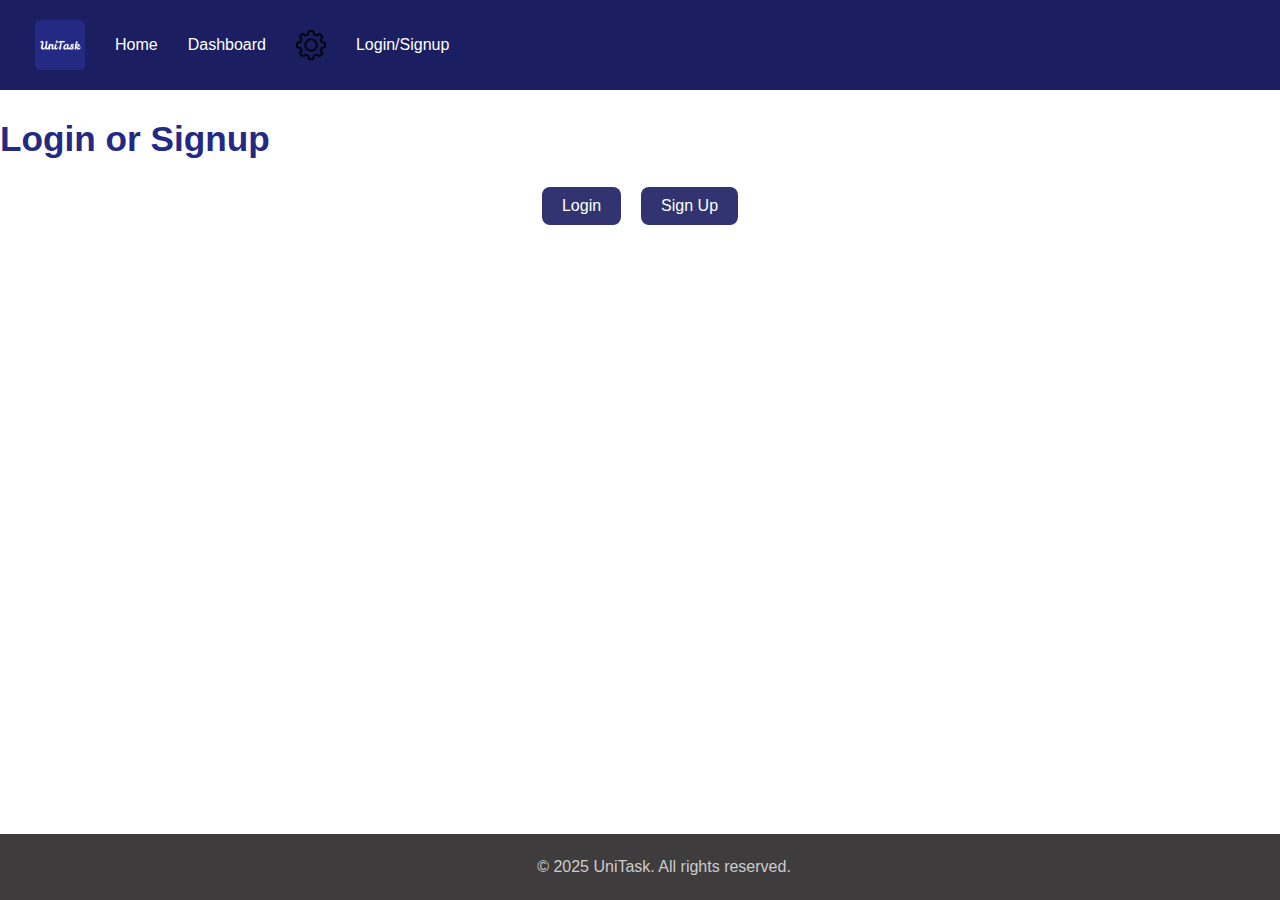
==== Dashboard.html @ d91985af "split up the css and js into separate files" ====
<!DOCTYPE html>
<html lang="en">
<head>
	<title> UniTask - Home Page</title>
	<meta charset="UTF-8" />
	<link rel="icon" href="static/image/favicon.ico" type="image/x-icon">
	<link rel="stylesheet" type="text/css" href="static/css/dashboard.css" />
	<link rel="stylesheet" type="text/css" href="static/css/global.css" />
	<script src="https://code.jquery.com/jquery-3.6.0.min.js"></script>
	<script src="static/js/main.js"></script>
	<script src="static/js/darkMode.js"></script>
</head>

<body>

	<div class="topnav">
		<nav>
			<ul>
				<a href="index.html">
					<img src="static/image/UniTaskLogo.png" alt="UniTask Logo">
				</a>
				<a href="index.html">Home</a>
				<a href="dashboard.html">Dashboard</a>
				<a href="settings.html">
					<img src="static/image/setting_icon.png" alt="Settings" class="settings-icon">
				</a>
				<a href="loginSignUp.html" id="signInButton">Login/Signup</a>
			</ul>
		</nav>
	</div>

	<main class="dashboard">

		<section class="overview">
			<h1>Welcome back, Student!</h1>
			<p>Here's a quick look at your current tasks and progress.</p>

			<div class="progress-section">
				<h2>Overall Progress</h2>
				<div class="progress-bar-container">
					<div class="progress-bar-bg">
						<div class="progress-bar-fill" id="progress-fill"></div>
					</div>
					<span id="progress-percent">0%</span>
				</div>
			</div>
		</section>

		<section class="task-section">
			<div class="task-header">
				<button id="openAddTask">+ Add New Task</button>
			</div>

			<div id="taskModal" class="modal hidden">
				<div class="modal-content">
					<h2>Add New Task</h2>
					<input type="text" id="taskTitle" placeholder="Task title..." required />
					<input type="text" id="taskDescription" placeholder="Task description..." />
					<input type="datetime-local" id="taskDeadline" required />
					<button id="addTaskBtn">Add Task</button>
					<button id="closeModal">Cancel</button>
				</div>
			</div>
			<!-- Edit Task Modal -->
			<div id="editTaskModal" class="modal hidden">
				<div class="modal-content">
				<h2>Edit Task</h2>
				<input type="hidden" id="editTaskId" />
				<input type="text" id="editTaskTitle" placeholder="Task title..." required />
				<input type="text" id="editTaskDescription" placeholder="Task description..." />
				<input type="datetime-local" id="editTaskDeadline" required />
				<button id="saveEditBtn">Save Changes</button>
				<button id="closeEditModal">Cancel</button>
				</div>
			</div>
  

			<h2>Your Tasks</h2>
			<ul class="task-list">
			</ul>
		</section>
		<br>

	</main>

	<footer>
		<p>&copy; 2025 UniTask. All rights reserved.</p>
	</footer>
	
<script src="https://code.jquery.com/jquery-3.6.0.min.js"></script>
<script src="static/js/task.js"></script>
<script src="static/js/main.js"></script>
</body>
</html>
---- static/css/dashboard.css ----
/* ----------------------------
 DASHBOARD.HTML
----------------------------- */
.dashboard {
	padding: 3rem 2rem;
	border-radius: 10px;
	box-shadow: 0 2px 10px rgba(0, 0, 0, 0.1);
}

html.dark .dashboard {
	background-color: #1e1e1e;
	color: #f0f0f0;
}

/* Overview Section */
.overview {
	margin-bottom: 3rem;
}

.overview h1 {
	font-size: 2.2rem;
	color: #242a84;
	margin-bottom: 1rem;
}

.overview p {
	font-size: 1rem;
	color: #333;
}

html.dark .overview h1 {
	color: #9aa0ff;
}

html.dark .overview p {
	color: #ccc;
}

/* Progress Section */
.progress-section {
	margin-top: 2rem;
}

.progress-bar-container {
	display: flex;
	align-items: center;
	gap: 1rem;
	margin-top: 1rem;
}

.progress-bar-bg {
	width: 100%;
	height: 20px;
	background: #ddd;
	border-radius: 10px;
	overflow: hidden;
}

.progress-bar-fill {
	height: 100%;
	background: #3a5eff;
	transition: width 0.5s ease;
}

html.dark .progress-bar-bg {
	background: #444;
}

html.dark .progress-bar-fill {
	background: #6d8eff;
}

#progress-percent {
	font-weight: bold;
	color: #333;
}

/* Task Section */
.task-section {
	margin-top: 3rem;
}

.task-header {
	display: flex;
	justify-content: space-between;
	align-items: center;
	margin-bottom: 1.5rem;
}

.task-header button {
	background-color: #242a84;
	color: white;
	padding: 0.6rem 1.2rem;
	font-size: 1rem;
	border: none;
	border-radius: 10px;
	cursor: pointer;
	transition: 0.3s ease;
}

.task-header button:hover {
	background-color: #333cb8;
	transform: scale(1.02);
}

.task-list {
	list-style: none;
	margin-top: 1rem;
}

.task-item {
	background: #fff;
	padding: 1rem;
	border-radius: 10px;
	box-shadow: 0 2px 8px rgba(0,0,0,0.1);
	margin-bottom: 1rem;
	display: flex;
	align-items: center;
	gap: 1rem;
	justify-content: space-between;
	opacity: 0;
	animation: fadeIn 0.5s forwards;  /* Fade-in animation */
}

@keyframes fadeIn {
	from {
		opacity: 0;
	}
	to {
		opacity: 1;
	}
}

.task-info h3 {
	margin-bottom: 0.3rem;
	color: #333;
}

.done-checkbox {
	transform: scale(1.2);
}

.remove-btn {
	background: none;
	border: none;
	font-size: 1.2rem;
	cursor: pointer;
	color: #e74c3c;
}

/* Task complete section */
.task-item .complete {
display: flex;
align-items: center;
margin-top: 10px;
gap: 10px;
}

.task-item .complete p {
margin: 0;
font-weight: 500;
}

.task-item .done-checkbox {
width: 18px;
height: 18px;
cursor: pointer;
}

.task-actions {
	display: flex;
	gap: 8px;
	margin-top: 10px;
}

.task-actions button {
	padding: 5px 10px;
	border: none;
	background-color: #007bff;
	color: white;
	border-radius: 4px;
	cursor: pointer;
}

.task-actions .remove-btn {
	background-color: #dc3545;
}

.task-actions .remove-btn:hover {
	opacity: 0.9;
}

html.dark .task-item {
	background: #2a2a2a;
	color: #eee;
	box-shadow: none;
}

html.dark .task-info h3 {
	color: #f1f1f1;
}

html.dark .remove-btn {
	color: #ff5c5c;
}

/* Modal */
.modal {
	position: fixed;
	top: 0;
	left: 0;
	width: 100%;
	height: 100%;
	backdrop-filter: blur(4px);
	background: rgba(0,0,0,0.5);
	display: flex;
	align-items: center;
	justify-content: center;
	z-index: 10;
}

.modal.hidden {
	display: none;
}

.modal-content {
	background: white;
	padding: 2rem;
	border-radius: 12px;
	box-shadow: 0 4px 15px rgba(0,0,0,0.2);
	display: flex;
	flex-direction: column;
	gap: 1rem;
}

.modal-content input {
	padding: 0.6rem;
	border-radius: 8px;
	border: 1px solid #ccc;
}

.modal-content button {
	padding: 0.5rem 1rem;
	font-size: 1rem;
	cursor: pointer;
}

.modal-content button#addTaskBtn {
	background: #242a84;
	color: white;
	border: none;
	border-radius: 8px;
}

.modal-content button#closeModal {
	background: #ccc;
	color: black;
	border: none;
	border-radius: 8px;
}

html.dark .modal-content {
	background: #2a2a2a;
	color: #fff;
	box-shadow: none;
}

html.dark .modal-content input {
	background: #444;
	border-color: #666;
	color: #fff;
}

html.dark .modal-content button#addTaskBtn {
	background: #444bba;
}

html.dark .modal-content button#closeModal {
	background: #555;
	color: white;
}
---- static/css/global.css ----
/* ----------------------------
Global styles for all pages
----------------------------- */
html {
	min-height: 100%;
}

body {
	margin: 0;
	font-family: Arial, Helvetica, sans-serif;
	font-size: 16px;
	background: #ffffff;
	color: black;
	transition: 0.3s;
	display: flex;
	flex-direction: column;
	overflow-y: auto;
	overflow-x: hidden;
	min-height: 100vh;
}

html.dark body {
	background: #222;
	color: white;
}

.container {
	flex: 1;
	padding: 20px;
}

button {
	width: 100%;
	background-color: #242a84;
	color: white;
	padding: 10px;
	border: none;
	border-radius: 5px;
	cursor: pointer;
	font-size: 16px;
	transition: all 0.3s ease-in-out;
}

button:hover {
	background-color: #1b2064;
	transform: scale(1.05);
	box-shadow: 0 4px 10px rgba(0, 0, 0, 0.2);
}


/* ----------------------------
Navigation bar
----------------------------- */
.topnav {
	display: flex;
	align-items: center;
	justify-content: space-between;
	padding: 10px 20px;
	background-color: #1b1f61;
}

.topnav img {
	height: 50px;
	width: auto;
	max-width: 100%;
}

.topnav nav {
	display: flex;
	align-items: center;
}

.topnav ul {
	display: flex;
	list-style-type: none;
	margin: 0;
	padding: 0;
}

.topnav a {
	color: white;
	text-decoration: none;
	padding: 10px 15px;
	display: flex;
	align-items: center;
}

.topnav .settings-icon {
	height: 30px;
	width: auto;
}

@media (max-width: 768px) {
	.topnav {
		flex-direction: column;
		align-items: center;
	}

	.topnav img {
		height: 40px;
	}

	.topnav ul {
		flex-direction: column;
		text-align: center;
	}

	.topnav a {
		display: block;
		padding: 8px;
	}
}

/* ----------------------------
Footer
----------------------------- */
footer {
	text-align: center;
	padding: 1.5rem;
	background: #3e3c3c;
	color: #ccc;
	position: fixed;
	bottom: 0;
	width: 100%;
}

footer p {
	margin: 0;
}

html.dark footer {
	background: #111;
	color: #aaa;
}

.card {
	max-width: 300px;
	width: 100%;
	margin: 15px auto;
	padding: 15px;
	border: 1px solid #ccc;
	border-radius: 8px;
	background: inherit;
}
html.dark .card {
	border-color: #444;
	background: #2a2a2a;
}
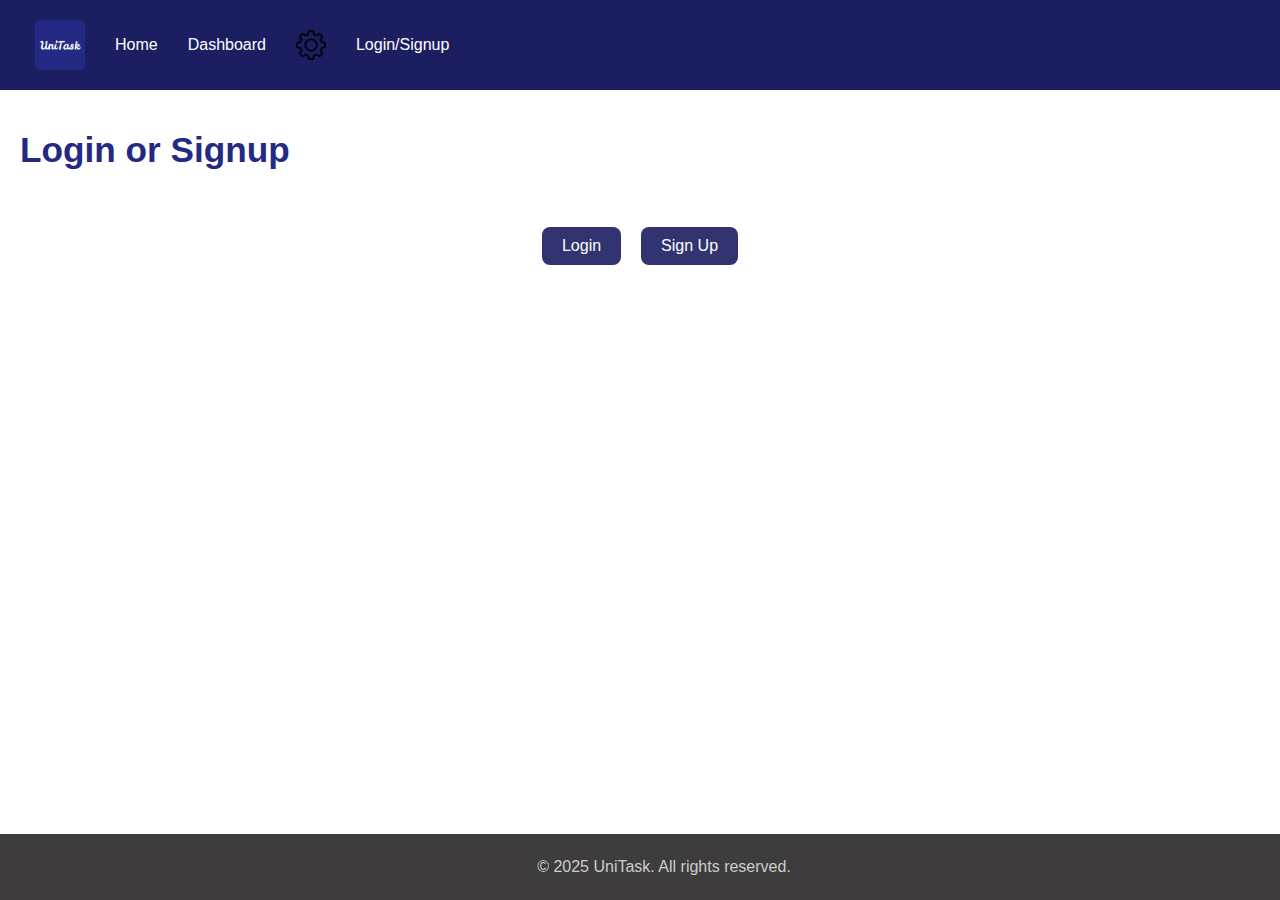
==== commit 39f34653: "Calendar" ====
--- a/Dashboard.html
+++ b/Dashboard.html
@@ -1,40 +1,41 @@
 <!DOCTYPE html>
 <html lang="en">
-<head>
-	<title> UniTask - Home Page</title>
-	<meta charset="UTF-8" />
-	<link rel="icon" href="static/image/favicon.ico" type="image/x-icon">
-	<link rel="stylesheet" type="text/css" href="static/css/dashboard.css" />
-	<link rel="stylesheet" type="text/css" href="static/css/global.css" />
-	<script src="https://code.jquery.com/jquery-3.6.0.min.js"></script>
-	<script src="static/js/main.js"></script>
-	<script src="static/js/darkMode.js"></script>
-</head>
+	<head>
+		<title> UniTask - Home Page</title>
+		<meta charset="UTF-8" />
+		<meta name="viewport" content="width=device-width, initial-scale=1.0">
+		<link rel="icon" href="static/image/favicon.ico" type="image/x-icon">
+		<link rel="stylesheet" type="text/css" href="static/css/dashboard.css" />
+		<link rel="stylesheet" type="text/css" href="static/css/global.css" />
+		<link rel="stylesheet" href="static/css/calenderStyles.css">
+		<script src="https://code.jquery.com/jquery-3.6.0.min.js"></script>
+		<script src="static/js/darkMode.js"></script>
+		<script src="static/js/loginSignup.js"></script>
 
-<body>
+	</head>
 
-	<div class="topnav">
-		<nav>
-			<ul>
-				<a href="index.html">
-					<img src="static/image/UniTaskLogo.png" alt="UniTask Logo">
-				</a>
-				<a href="index.html">Home</a>
-				<a href="dashboard.html">Dashboard</a>
-				<a href="settings.html">
-					<img src="static/image/setting_icon.png" alt="Settings" class="settings-icon">
-				</a>
-				<a href="loginSignUp.html" id="signInButton">Login/Signup</a>
-			</ul>
-		</nav>
-	</div>
+	<body>
+		<div class="topnav">
+			<nav>
+				<ul>
+					<a href="index.html">
+						<img src="static/image/UniTaskLogo.png" alt="UniTask Logo">
+					</a>
+					<a href="index.html">Home</a>
+					<a href="dashboard.html">Dashboard</a>
+					<a href="settings.html">
+						<img src="static/image/setting_icon.png" alt="Settings" class="settings-icon">
+					</a>
+					<a href="loginSignUp.html" id="signInButton">Login/Signup</a>
+				</ul>
+			</nav>
+		</div>
 
 	<main class="dashboard">
 
 		<section class="overview">
 			<h1>Welcome back, Student!</h1>
 			<p>Here's a quick look at your current tasks and progress.</p>
-
 			<div class="progress-section">
 				<h2>Overall Progress</h2>
 				<div class="progress-bar-container">
@@ -74,21 +75,44 @@
 				</div>
 			</div>
   
-
 			<h2>Your Tasks</h2>
 			<ul class="task-list">
 			</ul>
 		</section>
-		<br>
-
+		
+		<!-- Dynamic Calender for homepage-->
+		<div class="calendar">
+			<div class="calendar-header">
+				<button id="prev-month">‹</button>
+			<div id="month-year"></div>
+			<button id="next-month">›</button>
+			</div>
+			<div class="calendar-body">
+				<div class="calendar-weekdays">
+					<!-- Weekday Names -->
+					<div class="calendar-weekdays">
+						<div>Sun</div>
+						<div>Mon</div>
+						<div>Tue</div>
+						<div>Wed</div>
+						<div>Thu</div>
+						<div>Fri</div>
+						<div>Sat</div>
+					</div>
+				</div>
+				<div class="calendar-dates">
+					<!-- Dates will be populated in this section -->
+				</div>
+			</div>
+		</div>
+		<script src="/static/js/calenderScript.js"></script>
 	</main>
 
 	<footer>
 		<p>&copy; 2025 UniTask. All rights reserved.</p>
 	</footer>
 	
-<script src="https://code.jquery.com/jquery-3.6.0.min.js"></script>
-<script src="static/js/task.js"></script>
-<script src="static/js/main.js"></script>
+	<script src="static/js/task.js"></script>
+	
 </body>
 </html>--- a/static/css/dashboard.css
+++ b/static/css/dashboard.css
@@ -73,6 +73,11 @@
 #progress-percent {
 	font-weight: bold;
 	color: #333;
+}
+
+html.dark #progress-percent {
+	font-weight: bold;
+	color: #ffffff;
 }
 
 /* Task Section */
@@ -183,7 +188,12 @@
 }
 
 .task-actions .remove-btn {
+	padding: 5px 10px;
+	border: none;
 	background-color: #dc3545;
+	color: white;
+	border-radius: 4px;
+	cursor: pointer;
 }
 
 .task-actions .remove-btn:hover {
@@ -201,7 +211,12 @@
 }
 
 html.dark .remove-btn {
-	color: #ff5c5c;
+	padding: 5px 10px;
+	border: none;
+	background-color: #dc3545;
+	color: white;
+	border-radius: 4px;
+	cursor: pointer;
 }
 
 /* Modal */
--- a/static/css/calenderStyles.css
+++ b/static/css/calenderStyles.css
@@ -0,0 +1,52 @@
+
+.calendar {
+  margin: auto;
+  width: 450px;
+  background-color: #ffffff;
+  box-shadow: 0 2px 8px rgba(0, 0, 0, 0.1);
+}
+
+.calendar-header {
+  display: flex;
+  justify-content: space-between;
+  align-items: center;
+  padding: 10px;
+}
+.calendar-header button {
+  background-color: 333cb8;
+  border: none;
+  font-size: 1em;
+  cursor: pointer;
+}
+#month-year {
+  font-size: 1.2em;
+  font-weight: bold;
+}
+.calendar-weekdays, .calendar-dates {
+  display: grid;
+  grid-template-columns: repeat(7, 1fr);
+}
+.calendar-weekdays div, .calendar-dates div {
+  text-align: center;
+  padding: 10px;
+}
+.calendar-weekdays {
+  background-color: #eaeef3;
+}
+.calendar-weekdays div {
+  font-weight: bold;
+}
+.calendar-dates div {
+  border-bottom: 1px solid #eaeef3;
+  cursor: pointer;
+}
+.calendar-dates div:hover {
+  background-color: #f1f1f1;
+}
+
+.current-date {
+  background-color: #007bff;
+  color: #fff;
+  border-radius: 10%;
+}
+
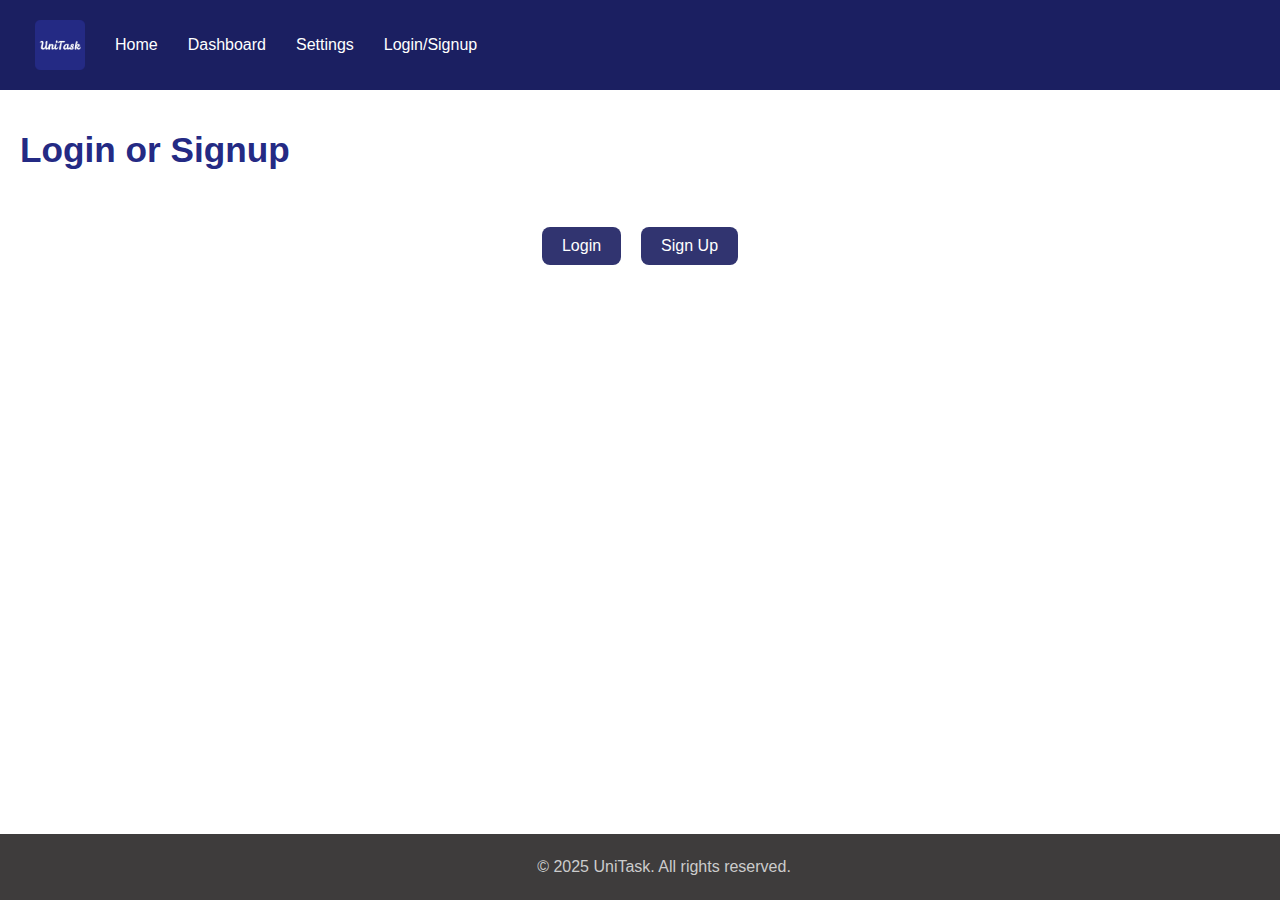
==== commit b999d0e8: "Navbar update and wording fix" ====
--- a/Dashboard.html
+++ b/Dashboard.html
@@ -11,7 +11,6 @@
 		<script src="https://code.jquery.com/jquery-3.6.0.min.js"></script>
 		<script src="static/js/darkMode.js"></script>
 		<script src="static/js/loginSignup.js"></script>
-
 	</head>
 
 	<body>
@@ -23,9 +22,7 @@
 					</a>
 					<a href="index.html">Home</a>
 					<a href="dashboard.html">Dashboard</a>
-					<a href="settings.html">
-						<img src="static/image/setting_icon.png" alt="Settings" class="settings-icon">
-					</a>
+					<a href="settings.html">Settings</a>
 					<a href="loginSignUp.html" id="signInButton">Login/Signup</a>
 				</ul>
 			</nav>
@@ -79,33 +76,6 @@
 			<ul class="task-list">
 			</ul>
 		</section>
-		
-		<!-- Dynamic Calender for homepage-->
-		<div class="calendar">
-			<div class="calendar-header">
-				<button id="prev-month">‹</button>
-			<div id="month-year"></div>
-			<button id="next-month">›</button>
-			</div>
-			<div class="calendar-body">
-				<div class="calendar-weekdays">
-					<!-- Weekday Names -->
-					<div class="calendar-weekdays">
-						<div>Sun</div>
-						<div>Mon</div>
-						<div>Tue</div>
-						<div>Wed</div>
-						<div>Thu</div>
-						<div>Fri</div>
-						<div>Sat</div>
-					</div>
-				</div>
-				<div class="calendar-dates">
-					<!-- Dates will be populated in this section -->
-				</div>
-			</div>
-		</div>
-		<script src="/static/js/calenderScript.js"></script>
 	</main>
 
 	<footer>
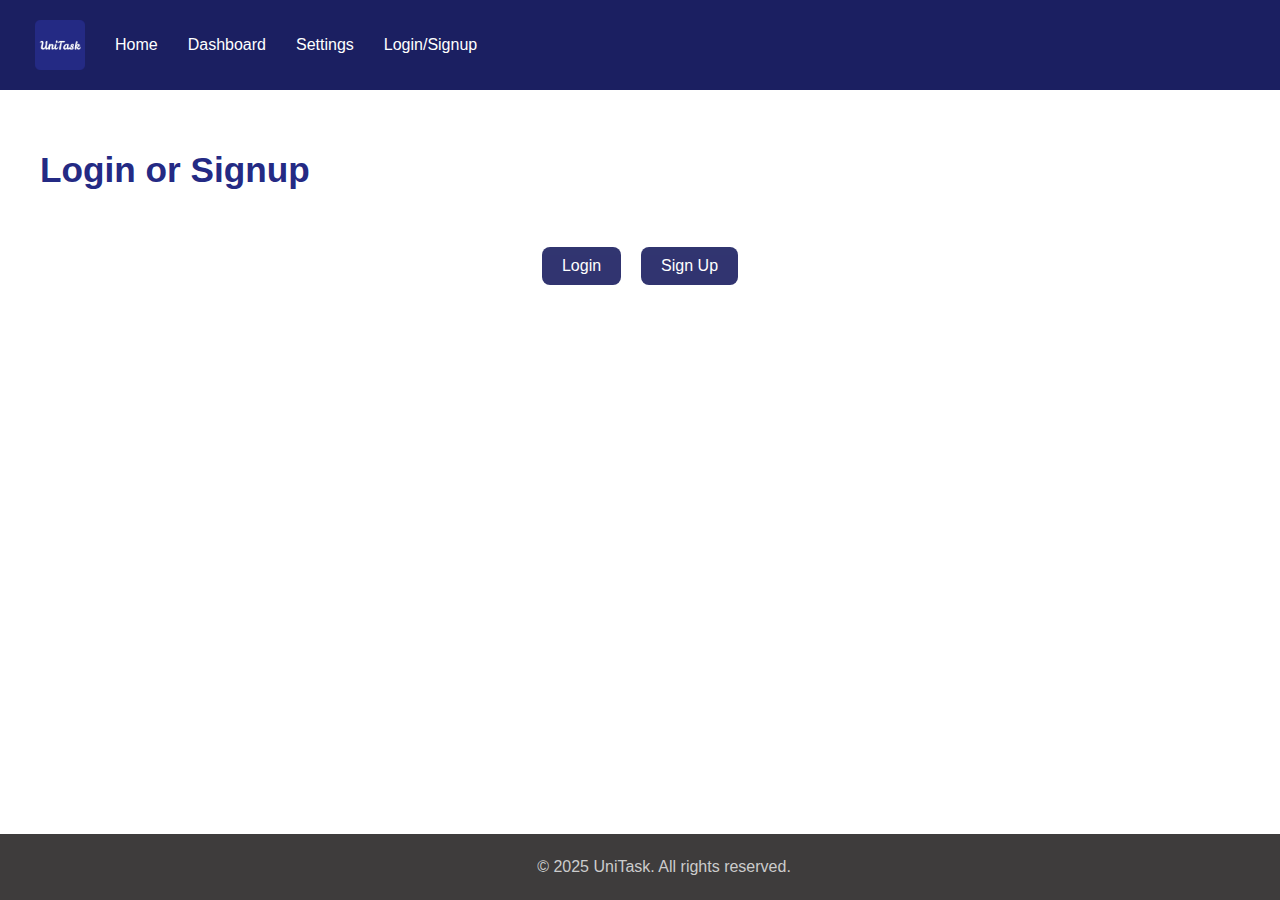
==== commit fb431ba2: "Fixed the footer not sitting at the bottom of the page" ====
--- a/Dashboard.html
+++ b/Dashboard.html
@@ -28,7 +28,7 @@
 			</nav>
 		</div>
 
-	<main class="dashboard">
+	<main class="dashboard container">
 
 		<section class="overview">
 			<h1>Welcome back, Student!</h1>
--- a/static/css/global.css
+++ b/static/css/global.css
@@ -114,23 +114,28 @@
 /* ----------------------------
 Footer
 ----------------------------- */
+/* ----------------------------
+Footer
+----------------------------- */
 footer {
-	text-align: center;
-	padding: 1.5rem;
-	background: #3e3c3c;
-	color: #ccc;
-	position: fixed;
-	bottom: 0;
-	width: 100%;
+    text-align: center;
+    padding: 1.5rem;
+    background: #3e3c3c;
+    color: #ccc;
+    /* position: fixed;  <-- Remove this line */
+    /* bottom: 0;       <-- Remove this line (no longer needed without position: fixed) */
+    width: 100%;       /* Keep this if you want the footer background full width */
+    /* Consider adding margin-top if needed for spacing */
+    /* margin-top: auto; */ /* This can sometimes help ensure it's pushed down */
 }
 
 footer p {
-	margin: 0;
+    margin: 0;
 }
 
 html.dark footer {
-	background: #111;
-	color: #aaa;
+    background: #111;
+    color: #aaa;
 }
 
 .card {
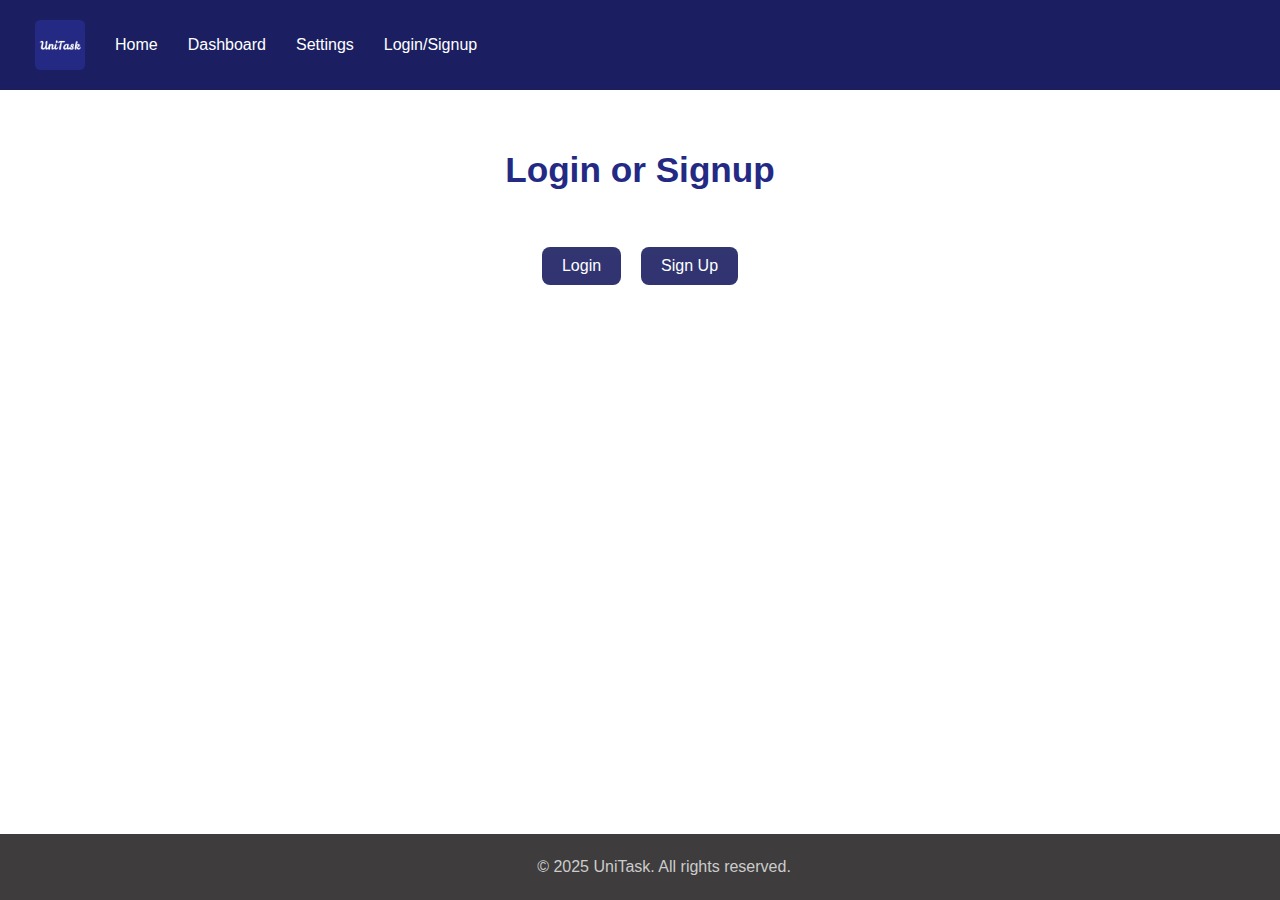
==== commit 4bb79161: "Small html placement fix and added zip file for submission to gitignore" ====
--- a/Dashboard.html
+++ b/Dashboard.html
@@ -31,8 +31,11 @@
 	<main class="dashboard container">
 
 		<section class="overview">
-			<h1>Welcome back, Student!</h1>
-			<p>Here's a quick look at your current tasks and progress.</p>
+			<div class="overview-header">
+				<h1>Welcome back, Student!</h1>
+				<p>The current date is <span id="datetime"></span></p>
+				<p>Here's a quick look at your current tasks and progress.</p>
+			</div>
 			<div class="progress-section">
 				<h2>Overall Progress</h2>
 				<div class="progress-bar-container">
@@ -59,7 +62,7 @@
 					<button id="closeModal">Cancel</button>
 				</div>
 			</div>
-			<!-- Edit Task Modal -->
+
 			<div id="editTaskModal" class="modal hidden">
 				<div class="modal-content">
 				<h2>Edit Task</h2>
--- a/static/css/dashboard.css
+++ b/static/css/dashboard.css
@@ -15,6 +15,7 @@
 /* Overview Section */
 .overview {
 	margin-bottom: 3rem;
+	text-align: center;
 }
 
 .overview h1 {
--- a/static/css/global.css
+++ b/static/css/global.css
@@ -8,7 +8,7 @@
 body {
 	margin: 0;
 	font-family: Arial, Helvetica, sans-serif;
-	font-size: 16px;
+	font-size: 1rem;
 	background: #ffffff;
 	color: black;
 	transition: 0.3s;
@@ -26,25 +26,25 @@
 
 .container {
 	flex: 1;
-	padding: 20px;
+	padding: 1.25rem;
 }
 
 button {
 	width: 100%;
 	background-color: #242a84;
 	color: white;
-	padding: 10px;
+	padding: 0.625rem;
 	border: none;
-	border-radius: 5px;
+	border-radius: 0.3125rem;
 	cursor: pointer;
-	font-size: 16px;
+	font-size: 1rem;
 	transition: all 0.3s ease-in-out;
 }
 
 button:hover {
 	background-color: #1b2064;
 	transform: scale(1.05);
-	box-shadow: 0 4px 10px rgba(0, 0, 0, 0.2);
+	box-shadow: 0 0.25rem 0.625rem rgba(0, 0, 0, 0.2);
 }
 
 
@@ -55,12 +55,12 @@
 	display: flex;
 	align-items: center;
 	justify-content: space-between;
-	padding: 10px 20px;
+	padding: 0.625rem 1.25rem;
 	background-color: #1b1f61;
 }
 
 .topnav img {
-	height: 50px;
+	height: 3.125rem;
 	width: auto;
 	max-width: 100%;
 }
@@ -80,13 +80,13 @@
 .topnav a {
 	color: white;
 	text-decoration: none;
-	padding: 10px 15px;
+	padding: 0.625rem 0.9375rem;
 	display: flex;
 	align-items: center;
 }
 
 .topnav .settings-icon {
-	height: 30px;
+	height: 1.875rem;
 	width: auto;
 }
 
@@ -97,7 +97,7 @@
 	}
 
 	.topnav img {
-		height: 40px;
+		height: 2.5rem;
 	}
 
 	.topnav ul {
@@ -107,44 +107,37 @@
 
 	.topnav a {
 		display: block;
-		padding: 8px;
+		padding: 0.5rem;
 	}
 }
 
 /* ----------------------------
 Footer
 ----------------------------- */
-/* ----------------------------
-Footer
------------------------------ */
 footer {
-    text-align: center;
-    padding: 1.5rem;
-    background: #3e3c3c;
-    color: #ccc;
-    /* position: fixed;  <-- Remove this line */
-    /* bottom: 0;       <-- Remove this line (no longer needed without position: fixed) */
-    width: 100%;       /* Keep this if you want the footer background full width */
-    /* Consider adding margin-top if needed for spacing */
-    /* margin-top: auto; */ /* This can sometimes help ensure it's pushed down */
+	text-align: center;
+	padding: 1.5rem;
+	background: #3e3c3c;
+	color: #ccc;
+	width: 100%;
 }
 
 footer p {
-    margin: 0;
+	margin: 0;
 }
 
 html.dark footer {
-    background: #111;
-    color: #aaa;
+	background: #111;
+	color: #aaa;
 }
 
 .card {
-	max-width: 300px;
+	max-width: 18.75rem;
 	width: 100%;
-	margin: 15px auto;
-	padding: 15px;
-	border: 1px solid #ccc;
-	border-radius: 8px;
+	margin: 0.9375rem auto;
+	padding: 0.9375rem;
+	border: 0.0625rem solid #ccc;
+	border-radius: 0.5rem;
 	background: inherit;
 }
 html.dark .card {
